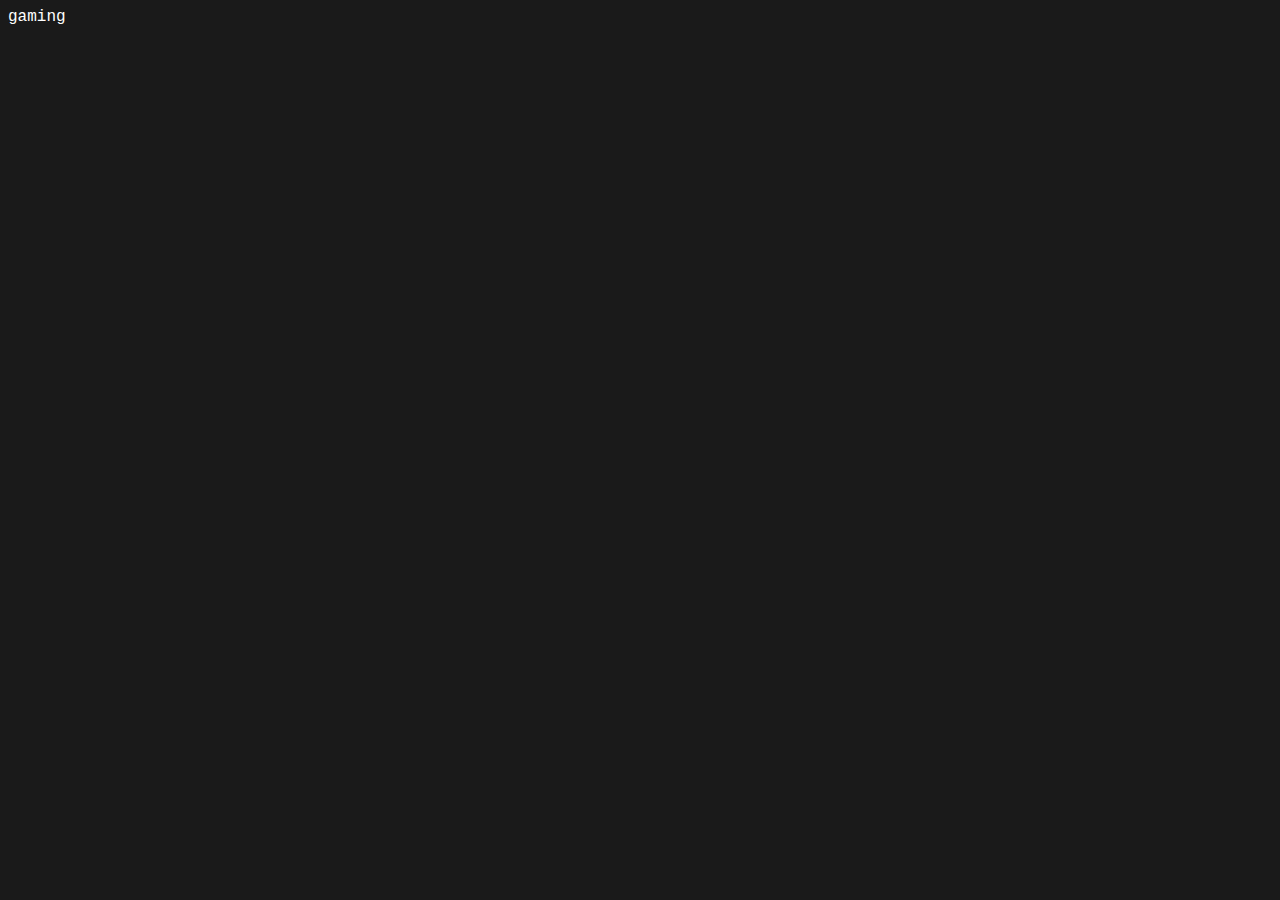
==== html/index.html @ 02ad1e29 "file rearrange" ====
<!DOCTYPE html>
<html>

<head>
    <meta charset="utf-8">
    <meta name="viewport" content="width=device-width">
    <title>Ethan Johnston Portfolio</title>
    <link href="/css/layout.css" rel="stylesheet" type="text/css" />
    <link href="/css/item.css" rel="stylesheet" type="text/css" />
    <script src="https://platform.linkedin.com/badges/js/profile.js" async defer type="text/javascript"></script>
</head>

<body>
    <div class="bgimage">gaming</div>
    <div class="badge-base LI-profile-badge" data-locale="en_US" data-size="large" data-theme="dark" data-type="HORIZONTAL" data-vanity="ethan-johnston-59a12927b" data-version="v1"><a class="badge-base__link LI-simple-link" href="https://www.linkedin.com/in/ethan-johnston-59a12927b?trk=profile-badge"></a></div>
    
</body>

</html>
---- css/layout.css ----
body {
    background-color: rgb(26, 26, 26);

    color: white;
    font-family: 'Courier New', Courier, monospace;
    display: flex;
    flex-direction: column;
    justify-content: center;
    align-content: center;
}

.bgimage {
    /* background-color: rgb(221, 65, 65); */
    background-image: "/images/2-6787-vancouver-skyline-2100x1000.webp";
}

.LI-profile-badge {
    margin: 1%;
    margin-top: 2%;
}

.game {
    background-color: rgb(19, 19, 19);
    border-radius: 25px;
    /* height: 30vh; */
    /* width: 90vw; */
    padding: 2%;
    margin: 1%;
    display: grid;
    grid-template-columns: 33% 33% 33%;
    grid-template-rows: 25% 25% 25% 25%;
}

.gameTitle {
    grid-column: 1;
    grid-row: 1;
}

.gameType {
    grid-column: 1;
    grid-row: 2;
}

.gamePlatforms {
    grid-column: 1;
    grid-row: 3;
}

.gameLinks {
    grid-column: 2;
    grid-row: 4;
}

.notables {
    grid-column: 1;
    grid-row: 4;
}

.gameDesc {
    grid-column: 2;
    grid-row: 1 /span 3;
}

/* Slideshow container */
.slideshow {
    width: 100%;
    height: 100%;
    grid-row: 1 /span 4;
    grid-column: 3;
    display: flex;
    justify-content: space-between;
    align-items: center;
}

/* Hide the images by default */
.slide {
    display: none;
}

.slide img {
    max-width: 100%;
    max-height: 100%;
    height: auto;
}

/* Next & previous buttons */
.prev,
.next {
    cursor: pointer;
    /* position: relative; */
    /* display: inline; */
    top: -50%;
    width: 3%;
    padding: 5%;
    color: white;
    font-weight: bold;
    font-size: 18px;
    transition: 0.6s ease;
    border-radius: 0 3px 3px 0;
    user-select: none;
    text-align: center;
    vertical-align: middle;
}

/* Position the "next button" to the right */
.prev {
    border-radius: 3px 0 0 3px;
}

/* On hover, add a black background color with a little bit see-through */
.prev:hover,
.next:hover {
    background-color: rgba(0, 0, 0, 0.8);
}


/* The dots/bullets/indicators */
.dot {
    cursor: pointer;
    height: 15px;
    width: 15px;
    margin: 0 2px;
    background-color: #bbb;
    border-radius: 50%;
    display: inline-block;
    transition: background-color 0.6s ease;
}

.active,
.dot:hover {
    background-color: #717171;
}

/* Fading animation */
.fade {
    animation-name: fade;
    animation-duration: .5s;
}

@keyframes fade {
    from {
        opacity: .4
    }

    to {
        opacity: 1
    }
}

@media only screen and (max-width: 600px) {
    .game {
        /* height: 90vh; */
        display: flex;
        flex-direction: column;
        overflow: hidden;
    }

    .gameTitle {
        grid-column: 1;
        grid-row: 1;
    }

    .gameType {
        grid-column: 1;
        grid-row: 4;
    }

    .gamePlatforms {
        grid-column: 2;
        grid-row: 2;
    }

    .gameLinks {
        grid-column: 1;
        grid-row: 5;
    }

    .notables {
        grid-column: 2;
        grid-row: 3;
    }

    .gameDesc {
        grid-column: 1 / span 2;
        grid-row: 2 / span 2;
    }

    .slideshow {
        grid-row: 5;
        grid-column: 1 / span 2;
    }
}

::-webkit-scrollbar {
    width: 5px;
}

::-webkit-scrollbar-track {
    background: #00000000;
    border-radius: 10px;
}

::-webkit-scrollbar-thumb {
    background: #101010;
    border-radius: 10px;
}
---- css/item.css ----
.center {
    display: block;
    margin-left: auto;
    margin-right: auto;
    max-width: 100%;
    max-height: 100%;
  }
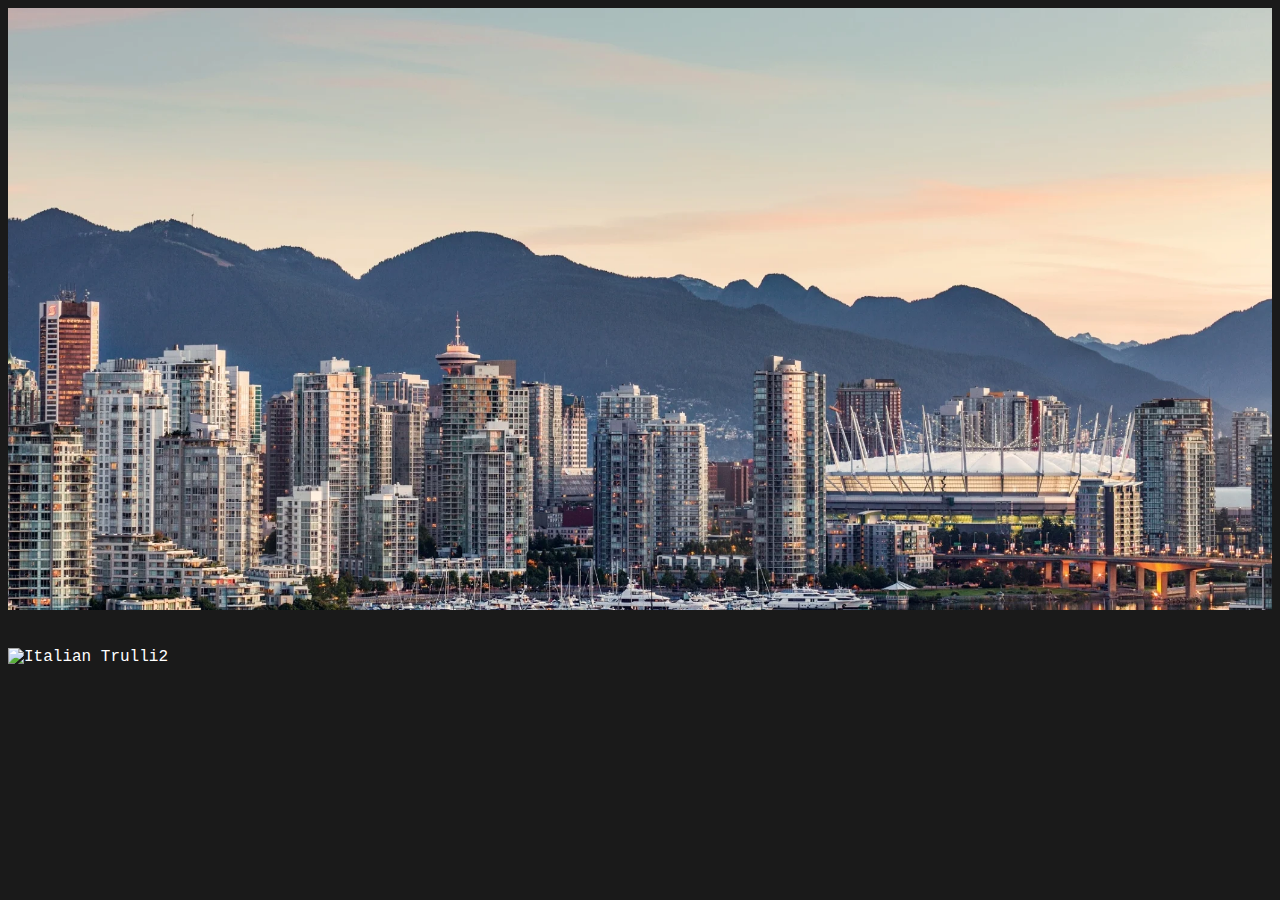
==== commit 6692bc21: "add image support" ====
--- a/html/index.html
+++ b/html/index.html
@@ -12,9 +12,9 @@
 </head>
 
 <body>
-    <div class="bgimage">gaming</div>
+    <img src="/images/2-6787-vancouver-skyline-2100x1000.webp" alt="Italian Trulli1">
     <div class="badge-base LI-profile-badge" data-locale="en_US" data-size="large" data-theme="dark" data-type="HORIZONTAL" data-vanity="ethan-johnston-59a12927b" data-version="v1"><a class="badge-base__link LI-simple-link" href="https://www.linkedin.com/in/ethan-johnston-59a12927b?trk=profile-badge"></a></div>
-    
+    <img src="/images/destiny-2-beyond-light-Wallpaper.jpg" alt="Italian Trulli2">
 </body>
 
 </html>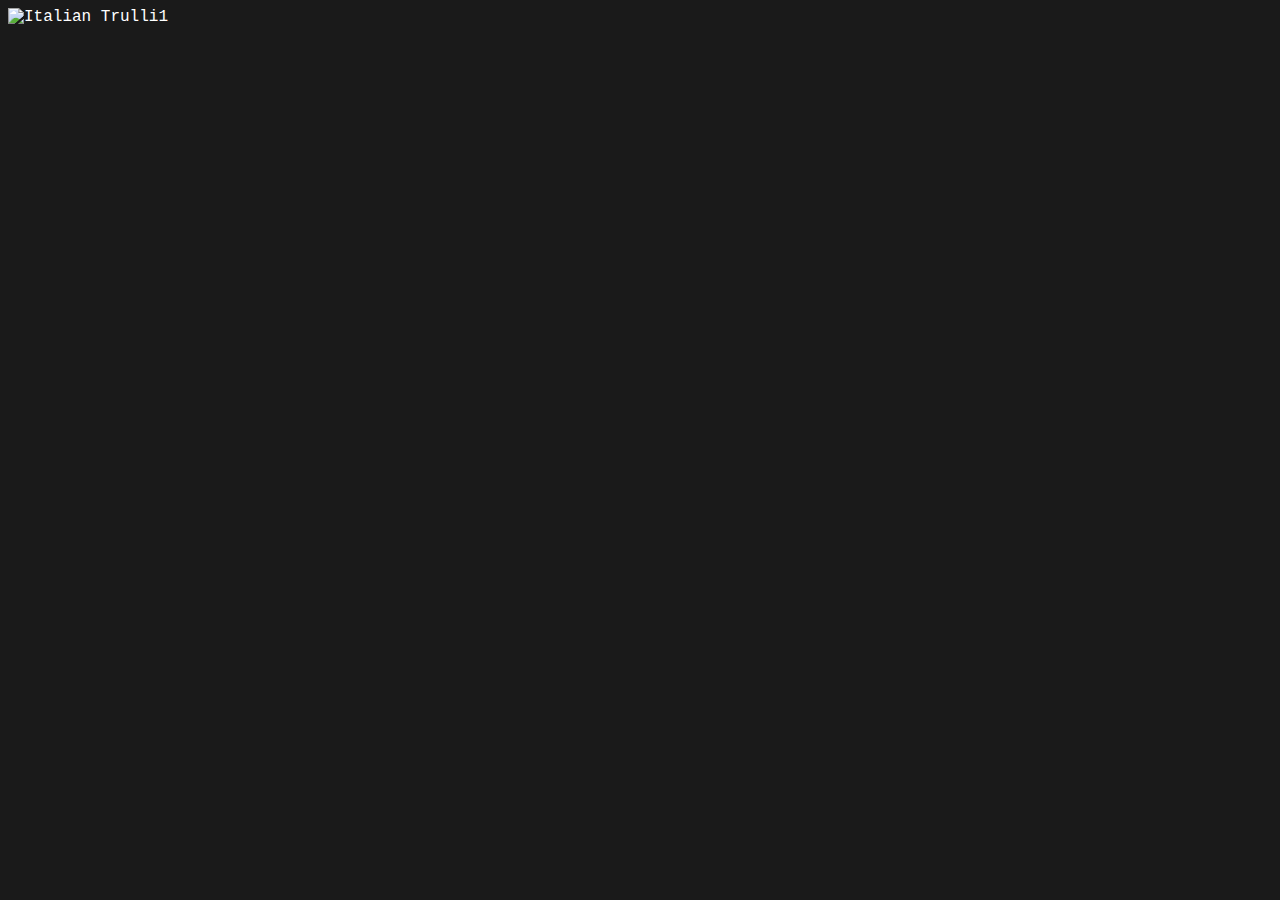
==== commit 2d78657c: "image hosted on github" ====
--- a/html/index.html
+++ b/html/index.html
@@ -12,9 +12,9 @@
 </head>
 
 <body>
-    <img src="/images/2-6787-vancouver-skyline-2100x1000.webp" alt="Italian Trulli1">
+    <img src="https://raw.githubusercontent.com/Ethan-J13/Test_Deploy/master/images/2-6787-vancouver-skyline-2100x1000.webp" alt="Italian Trulli1">
     <div class="badge-base LI-profile-badge" data-locale="en_US" data-size="large" data-theme="dark" data-type="HORIZONTAL" data-vanity="ethan-johnston-59a12927b" data-version="v1"><a class="badge-base__link LI-simple-link" href="https://www.linkedin.com/in/ethan-johnston-59a12927b?trk=profile-badge"></a></div>
-    <img src="/images/destiny-2-beyond-light-Wallpaper.jpg" alt="Italian Trulli2">
+    <!-- <img src="/images/destiny-2-beyond-light-Wallpaper.jpg" alt="Italian Trulli2"> -->
 </body>
 
 </html>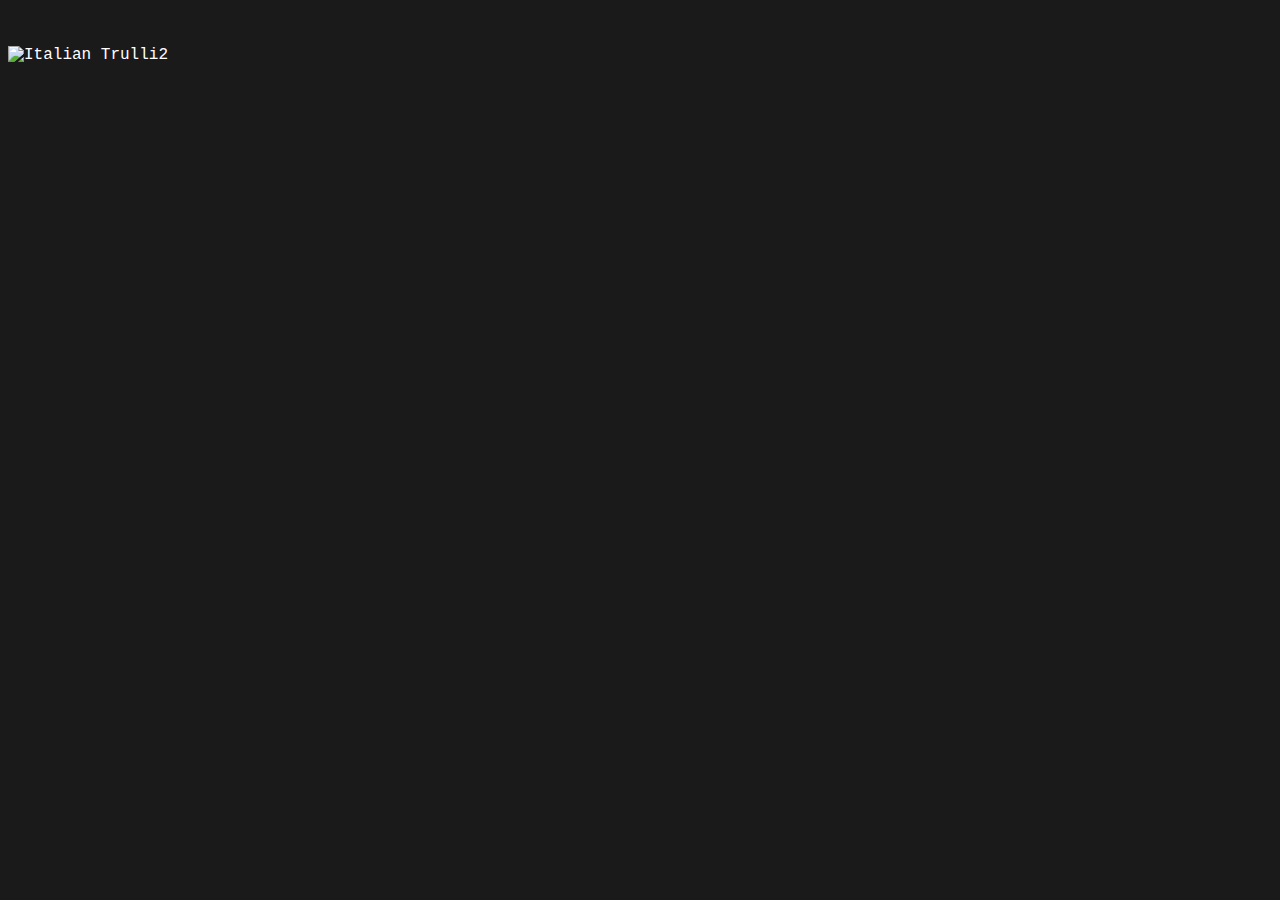
==== commit 0f787641: "back to basics" ====
--- a/html/index.html
+++ b/html/index.html
@@ -12,9 +12,10 @@
 </head>
 
 <body>
-    <img src="https://raw.githubusercontent.com/Ethan-J13/Test_Deploy/master/images/2-6787-vancouver-skyline-2100x1000.webp" alt="Italian Trulli1">
+    <!-- <img src="https://github.com/Ethan-J13/Test_Deploy/blob/2d78657c87da887db7261eb719db8c337a1b0208/images/destiny-2-beyond-light-Wallpaper.jpg" alt="Italian Trulli1"> -->
+
     <div class="badge-base LI-profile-badge" data-locale="en_US" data-size="large" data-theme="dark" data-type="HORIZONTAL" data-vanity="ethan-johnston-59a12927b" data-version="v1"><a class="badge-base__link LI-simple-link" href="https://www.linkedin.com/in/ethan-johnston-59a12927b?trk=profile-badge"></a></div>
-    <!-- <img src="/images/destiny-2-beyond-light-Wallpaper.jpg" alt="Italian Trulli2"> -->
+    <img src="/images/destiny-2-beyond-light-Wallpaper.jpg" alt="Italian Trulli2">
 </body>
 
 </html>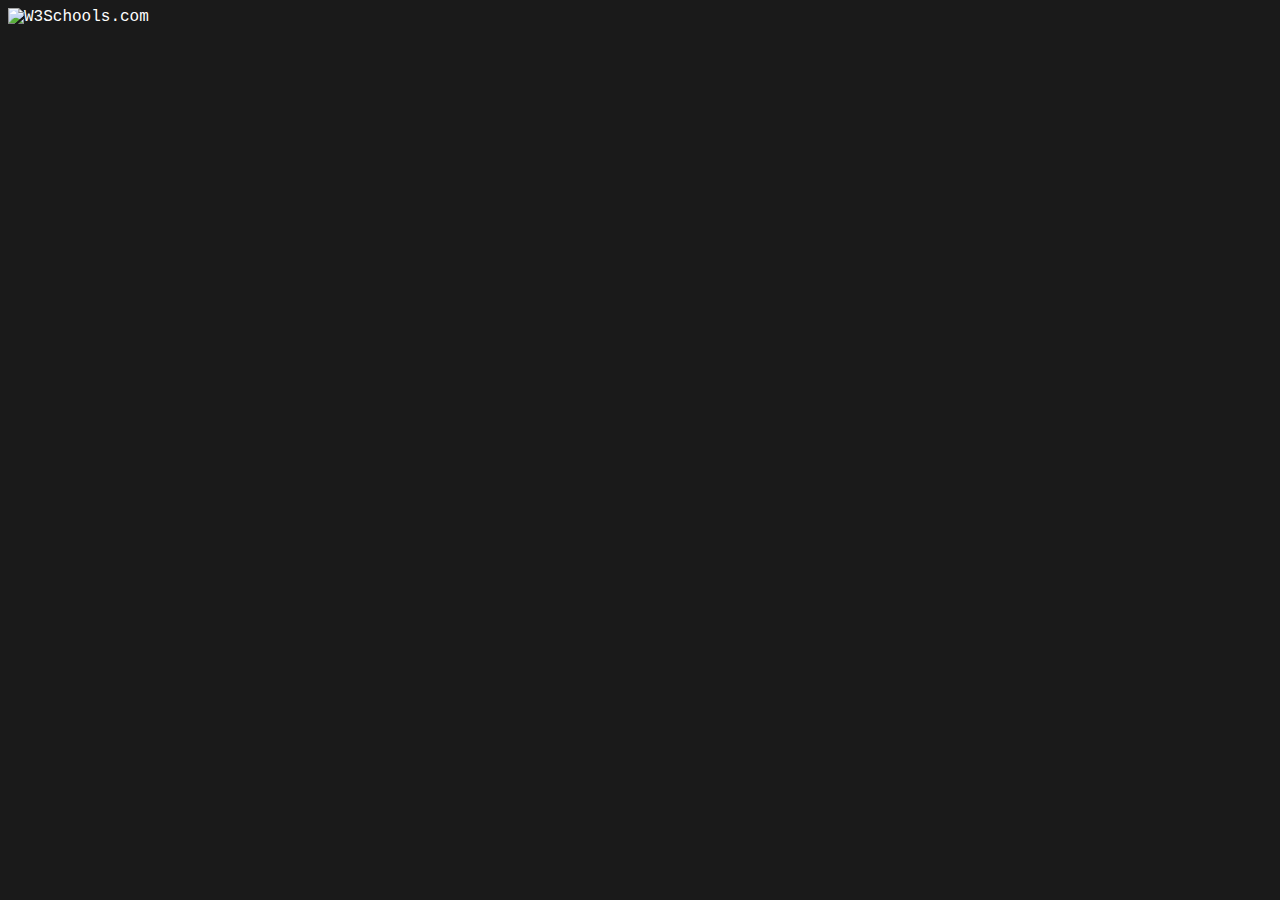
==== commit 52e84b1d: "test w3 schools image" ====
--- a/html/index.html
+++ b/html/index.html
@@ -13,9 +13,9 @@
 
 <body>
     <!-- <img src="https://github.com/Ethan-J13/Test_Deploy/blob/2d78657c87da887db7261eb719db8c337a1b0208/images/destiny-2-beyond-light-Wallpaper.jpg" alt="Italian Trulli1"> -->
-
+    <img src="https://www.w3schools.com/images/w3schools_green.jpg" alt="W3Schools.com">
     <div class="badge-base LI-profile-badge" data-locale="en_US" data-size="large" data-theme="dark" data-type="HORIZONTAL" data-vanity="ethan-johnston-59a12927b" data-version="v1"><a class="badge-base__link LI-simple-link" href="https://www.linkedin.com/in/ethan-johnston-59a12927b?trk=profile-badge"></a></div>
-    <img src="/images/destiny-2-beyond-light-Wallpaper.jpg" alt="Italian Trulli2">
+    <!-- <img src="/images/destiny-2-beyond-light-Wallpaper.jpg" alt="Italian Trulli2"> -->
 </body>
 
 </html>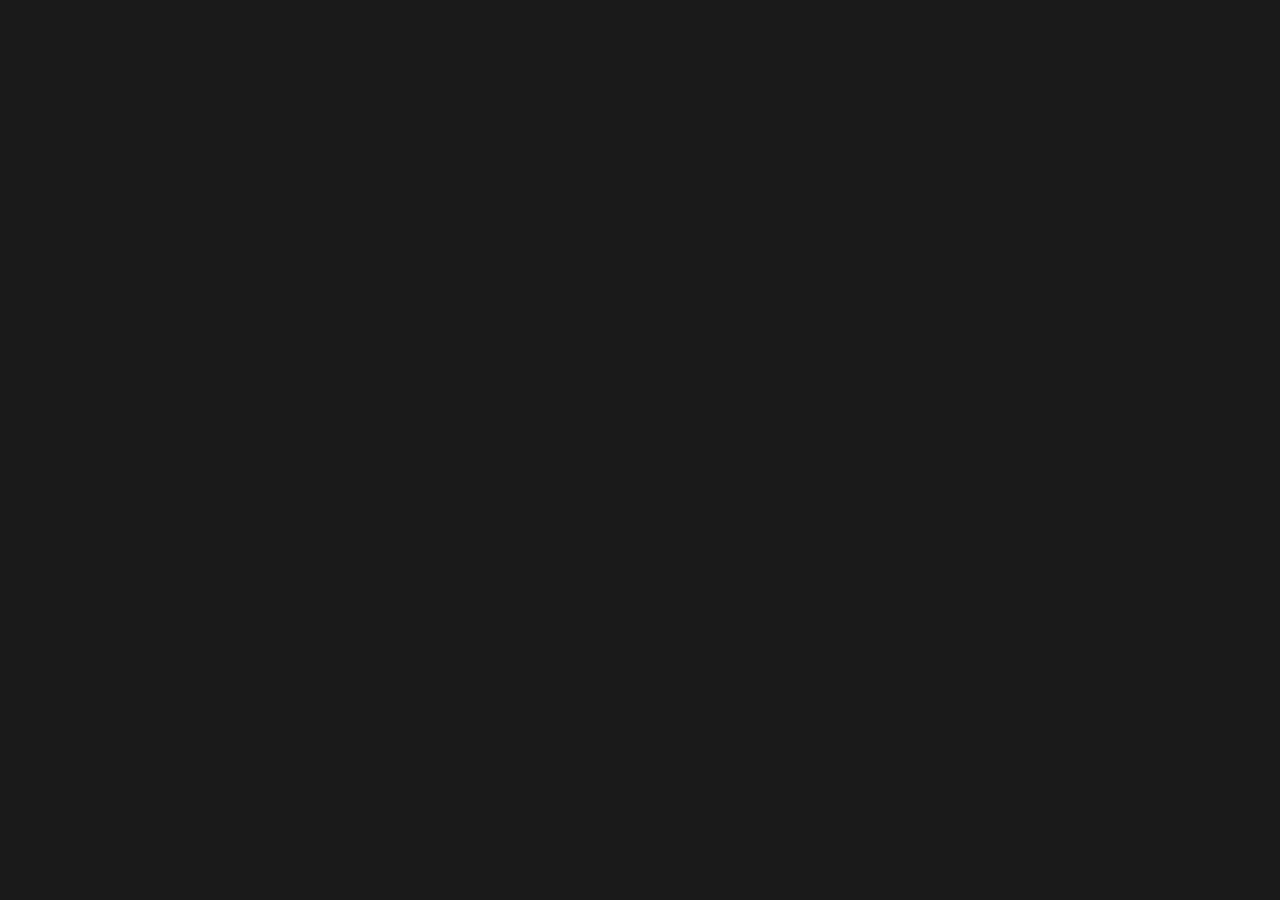
==== commit cc814f2d: "revert" ====
--- a/html/index.html
+++ b/html/index.html
@@ -13,7 +13,7 @@
 
 <body>
     <!-- <img src="https://github.com/Ethan-J13/Test_Deploy/blob/2d78657c87da887db7261eb719db8c337a1b0208/images/destiny-2-beyond-light-Wallpaper.jpg" alt="Italian Trulli1"> -->
-    <img src="https://www.w3schools.com/images/w3schools_green.jpg" alt="W3Schools.com">
+    <!-- <img src="https://www.w3schools.com/images/w3schools_green.jpg" alt="W3Schools.com"> -->
     <div class="badge-base LI-profile-badge" data-locale="en_US" data-size="large" data-theme="dark" data-type="HORIZONTAL" data-vanity="ethan-johnston-59a12927b" data-version="v1"><a class="badge-base__link LI-simple-link" href="https://www.linkedin.com/in/ethan-johnston-59a12927b?trk=profile-badge"></a></div>
     <!-- <img src="/images/destiny-2-beyond-light-Wallpaper.jpg" alt="Italian Trulli2"> -->
 </body>
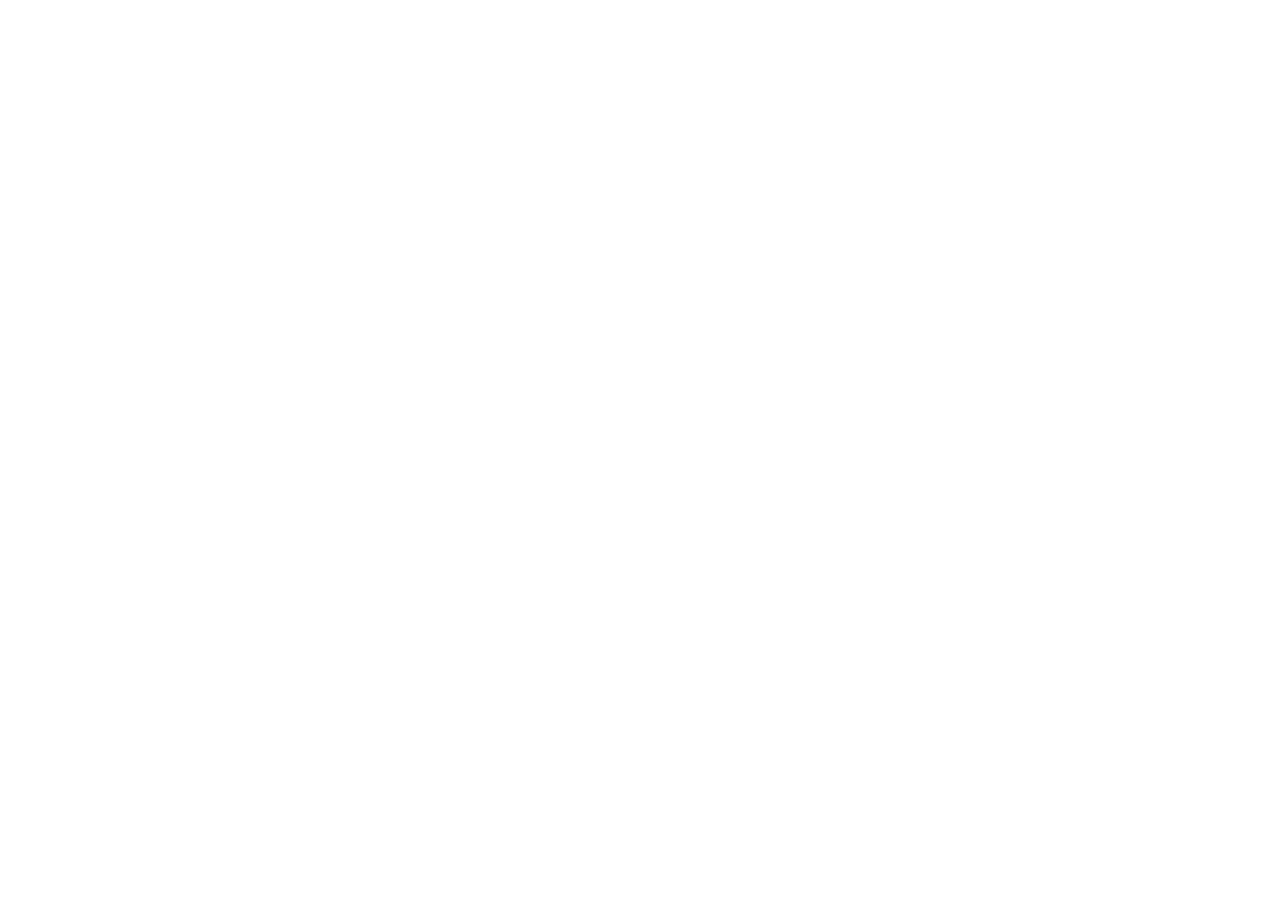
==== commit e572427a: "revert 3" ====
--- a/html/index.html
+++ b/html/index.html
@@ -6,15 +6,15 @@
     <meta charset="utf-8">
     <meta name="viewport" content="width=device-width">
     <title>Ethan Johnston Portfolio</title>
-    <link href="/css/layout.css" rel="stylesheet" type="text/css" />
-    <link href="/css/item.css" rel="stylesheet" type="text/css" />
-    <script src="https://platform.linkedin.com/badges/js/profile.js" async defer type="text/javascript"></script>
+    <!-- <link href="/css/layout.css" rel="stylesheet" type="text/css" /> -->
+    <!-- <link href="/css/item.css" rel="stylesheet" type="text/css" /> -->
+    <!-- <script src="https://platform.linkedin.com/badges/js/profile.js" async defer type="text/javascript"></script> -->
 </head>
 
 <body>
     <!-- <img src="https://github.com/Ethan-J13/Test_Deploy/blob/2d78657c87da887db7261eb719db8c337a1b0208/images/destiny-2-beyond-light-Wallpaper.jpg" alt="Italian Trulli1"> -->
     <!-- <img src="https://www.w3schools.com/images/w3schools_green.jpg" alt="W3Schools.com"> -->
-    <div class="badge-base LI-profile-badge" data-locale="en_US" data-size="large" data-theme="dark" data-type="HORIZONTAL" data-vanity="ethan-johnston-59a12927b" data-version="v1"><a class="badge-base__link LI-simple-link" href="https://www.linkedin.com/in/ethan-johnston-59a12927b?trk=profile-badge"></a></div>
+    <!-- <div class="badge-base LI-profile-badge" data-locale="en_US" data-size="large" data-theme="dark" data-type="HORIZONTAL" data-vanity="ethan-johnston-59a12927b" data-version="v1"><a class="badge-base__link LI-simple-link" href="https://www.linkedin.com/in/ethan-johnston-59a12927b?trk=profile-badge"></a></div> -->
     <!-- <img src="/images/destiny-2-beyond-light-Wallpaper.jpg" alt="Italian Trulli2"> -->
 </body>
 
--- a/css/layout.css
+++ b/css/layout.css
@@ -9,10 +9,10 @@
     align-content: center;
 }
 
-.bgimage {
-    /* background-color: rgb(221, 65, 65); */
+/* .bgimage {
+    background-color: rgb(221, 65, 65);
     background-image: "/images/2-6787-vancouver-skyline-2100x1000.webp";
-}
+} */
 
 .LI-profile-badge {
     margin: 1%;
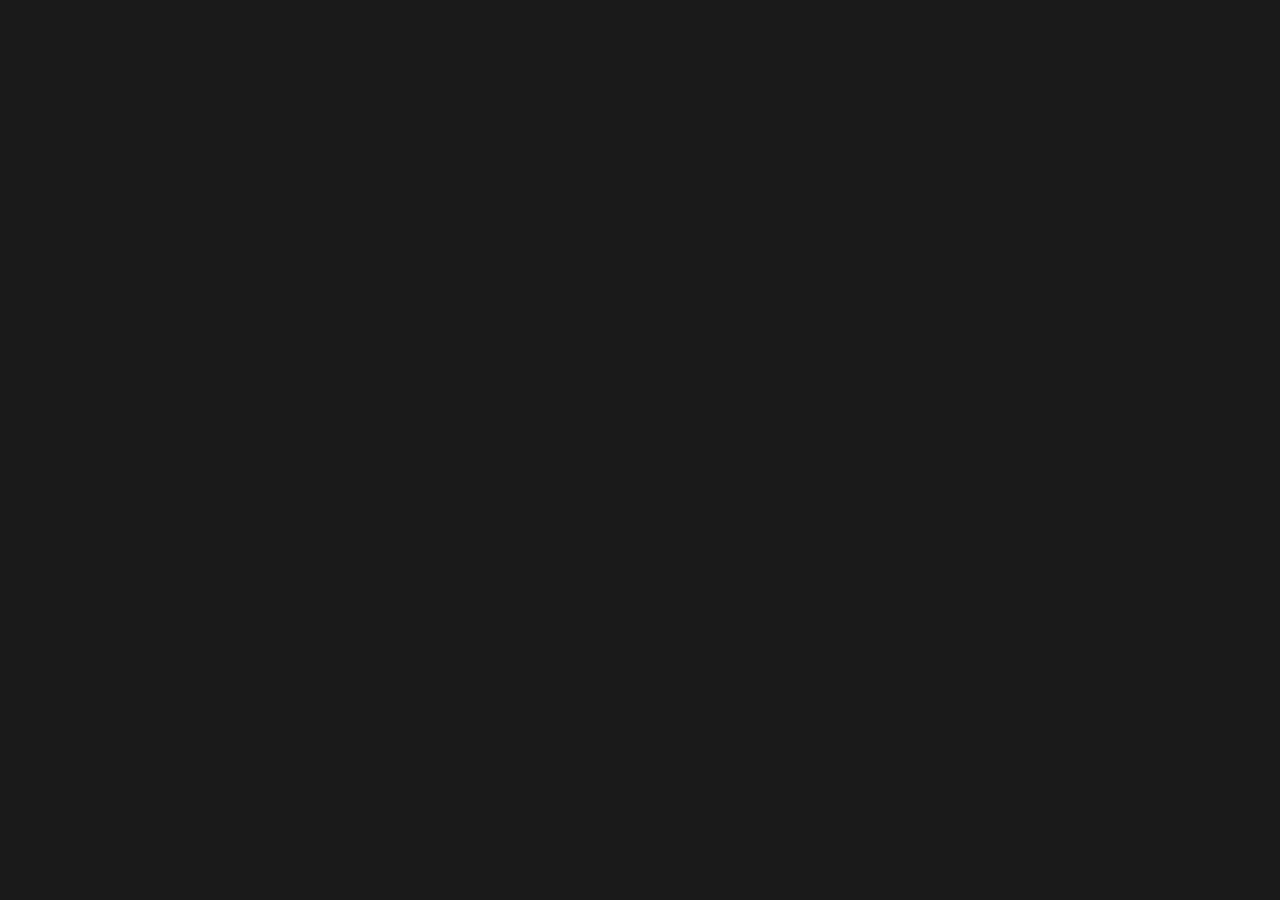
==== commit a89c6372: "revert to last working" ====
--- a/html/index.html
+++ b/html/index.html
@@ -6,16 +6,13 @@
     <meta charset="utf-8">
     <meta name="viewport" content="width=device-width">
     <title>Ethan Johnston Portfolio</title>
-    <!-- <link href="/css/layout.css" rel="stylesheet" type="text/css" /> -->
-    <!-- <link href="/css/item.css" rel="stylesheet" type="text/css" /> -->
-    <!-- <script src="https://platform.linkedin.com/badges/js/profile.js" async defer type="text/javascript"></script> -->
+    <link href="/css/layout.css" rel="stylesheet" type="text/css" />
+    <link href="/css/item.css" rel="stylesheet" type="text/css" />
+    <script src="https://platform.linkedin.com/badges/js/profile.js" async defer type="text/javascript"></script>
 </head>
 
 <body>
-    <!-- <img src="https://github.com/Ethan-J13/Test_Deploy/blob/2d78657c87da887db7261eb719db8c337a1b0208/images/destiny-2-beyond-light-Wallpaper.jpg" alt="Italian Trulli1"> -->
-    <!-- <img src="https://www.w3schools.com/images/w3schools_green.jpg" alt="W3Schools.com"> -->
-    <!-- <div class="badge-base LI-profile-badge" data-locale="en_US" data-size="large" data-theme="dark" data-type="HORIZONTAL" data-vanity="ethan-johnston-59a12927b" data-version="v1"><a class="badge-base__link LI-simple-link" href="https://www.linkedin.com/in/ethan-johnston-59a12927b?trk=profile-badge"></a></div> -->
-    <!-- <img src="/images/destiny-2-beyond-light-Wallpaper.jpg" alt="Italian Trulli2"> -->
+    <div class="badge-base LI-profile-badge" data-locale="en_US" data-size="large" data-theme="dark" data-type="HORIZONTAL" data-vanity="ethan-johnston-59a12927b" data-version="v1"><a class="badge-base__link LI-simple-link" href="https://www.linkedin.com/in/ethan-johnston-59a12927b?trk=profile-badge"></a></div>
 </body>
 
 </html>--- a/css/layout.css
+++ b/css/layout.css
@@ -1,6 +1,5 @@
 body {
     background-color: rgb(26, 26, 26);
-
     color: white;
     font-family: 'Courier New', Courier, monospace;
     display: flex;
@@ -8,11 +7,6 @@
     justify-content: center;
     align-content: center;
 }
-
-/* .bgimage {
-    background-color: rgb(221, 65, 65);
-    background-image: "/images/2-6787-vancouver-skyline-2100x1000.webp";
-} */
 
 .LI-profile-badge {
     margin: 1%;
